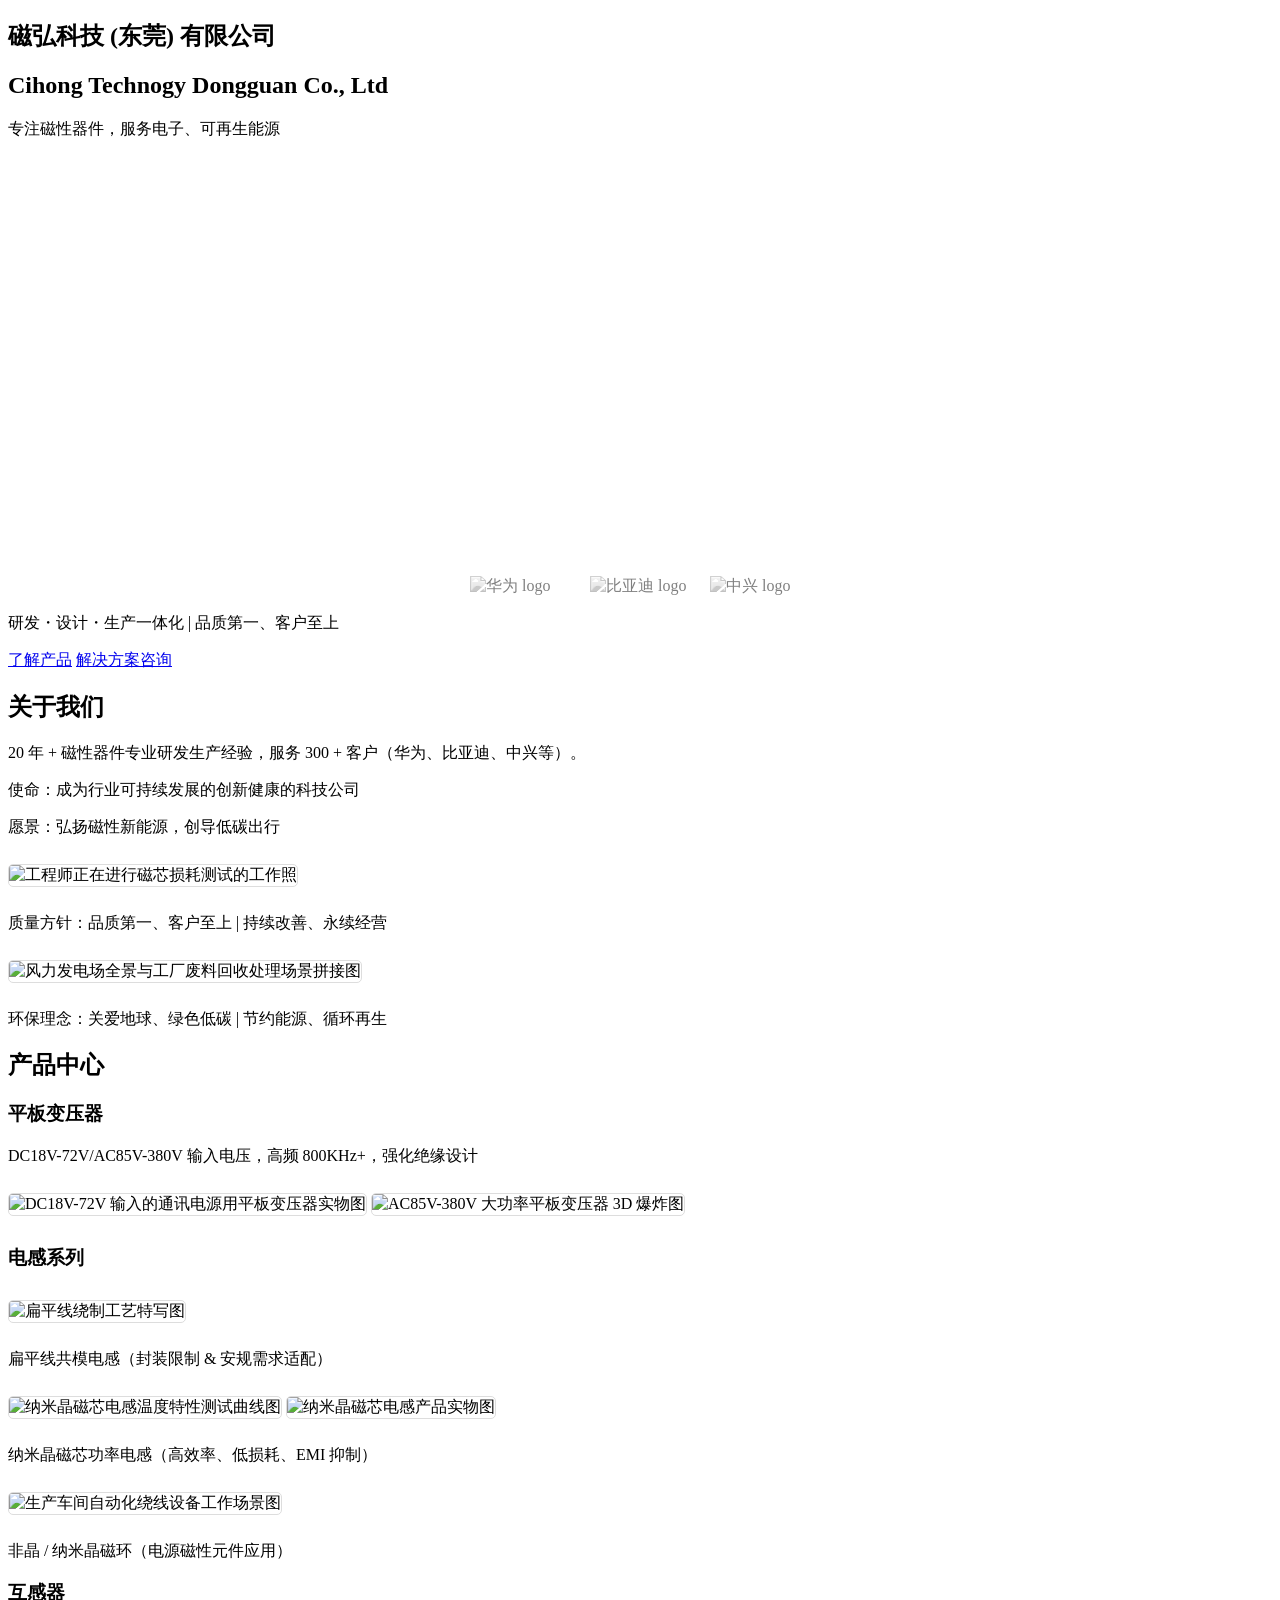
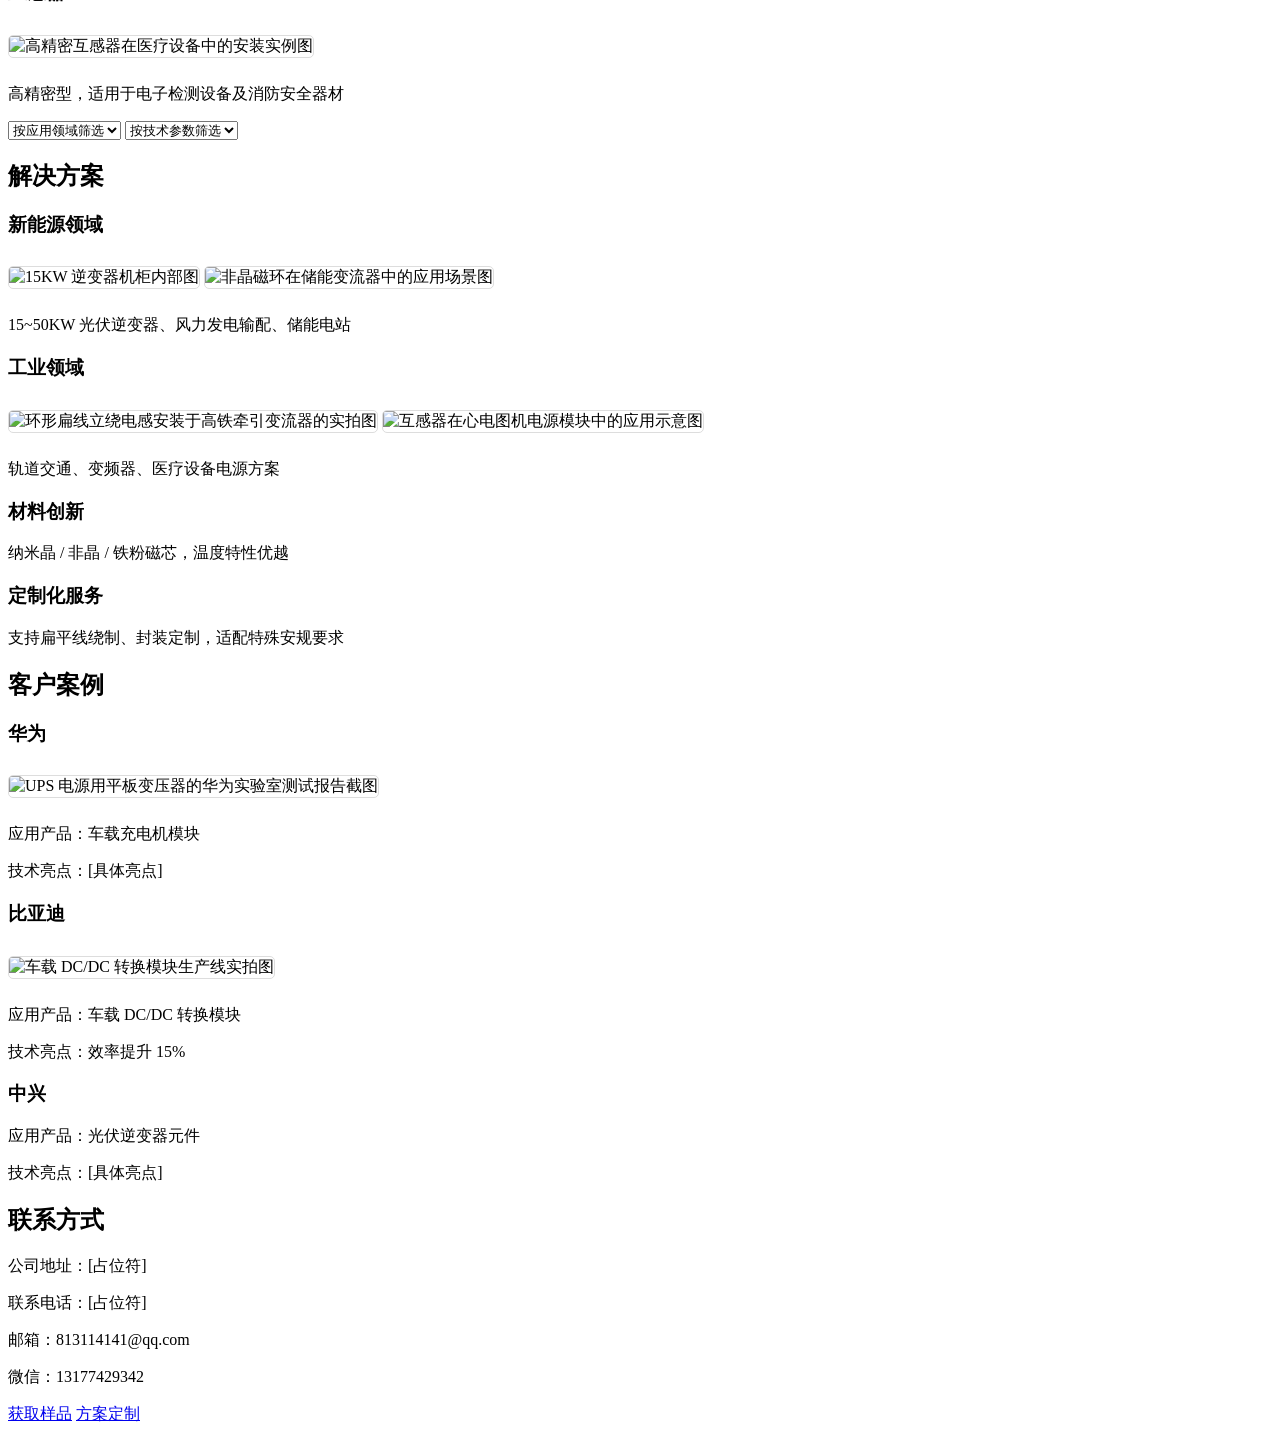
==== index.html @ da7914ed "init" ====
<!DOCTYPE html>
<html lang="zh-CN">
<head>
    <meta charset="UTF-8">
    <meta name="viewport" content="width=device-width, initial-scale=1.0">
    <title>磁弘科技 (东莞) 有限公司</title>
    <link rel="stylesheet" href="styles.css">
</head>
<body>
    <!-- 首页 -->
    <section id="home">
        <h1>磁弘科技 (东莞) 有限公司</h1>
        <h2>Cihong Technogy Dongguan Co., Ltd</h2>
        <p>专注磁性器件，服务电子、可再生能源</p>
        <div class="hero-carousel">
            <div class="carousel-item">
                <img src="images/nanocrystalline_core.jpg" alt="纳米晶磁芯特写与环形电感组装图">
                <div class="data-tag">20 + 年经验</div>
                <div class="tech-params" style="display: none;">输入电压 AC85V-380V</div>
            </div>
            <div class="carousel-item">
                <img src="images/photovoltaic_inverter.jpg" alt="15~50KW 光伏逆变器应用场景图">
                <div class="data-tag">300 + 客户</div>
                <div class="tech-params" style="display: none;">输入电压 DC18V-72V</div>
            </div>
        </div>
        <div class="brand-logos">
            <img src="images/huawei_logo.png" alt="华为 logo" class="logo">
            <img src="images/byd_logo.png" alt="比亚迪 logo" class="logo">
            <img src="images/zte_logo.png" alt="中兴 logo" class="logo">
        </div>
        <p>研发・设计・生产一体化 | 品质第一、客户至上</p>
        <a href="#products">了解产品</a>
        <a href="#solutions">解决方案咨询</a>
    </section>
    <!-- 关于我们 -->
    <section id="about">
        <h2>关于我们</h2>
        <p>20 年 + 磁性器件专业研发生产经验，服务 300 + 客户（华为、比亚迪、中兴等）。</p>
        <p>使命：成为行业可持续发展的创新健康的科技公司</p>
        <p>愿景：弘扬磁性新能源，创导低碳出行</p>
            <img src="images/research_team.jpg" alt="工程师正在进行磁芯损耗测试的工作照">
        <p>质量方针：品质第一、客户至上 | 持续改善、永续经营</p>
        <img src="images/environmental_protection.jpg" alt="风力发电场全景与工厂废料回收处理场景拼接图">
            <p>环保理念：关爱地球、绿色低碳 | 节约能源、循环再生</p>
    </section>
    <!-- 产品中心 -->
    <section id="products">
        <h2>产品中心</h2>
        <div class="product-category">
            <h3>平板变压器</h3>
            <p>DC18V-72V/AC85V-380V 输入电压，高频 800KHz+，强化绝缘设计</p>
            <img src="images/flat_transformer_dc.jpg" alt="DC18V-72V 输入的通讯电源用平板变压器实物图" data-params="800KHz 高频">
            <img src="images/flat_transformer_ac.jpg" alt="AC85V-380V 大功率平板变压器 3D 爆炸图">
        </div>
        <div class="product-category">
            <h3>电感系列</h3>
            <img src="images/common_mode_inductor.jpg" alt="扁平线绕制工艺特写图" data-text="安规认证・封装限制适配">
            <p>扁平线共模电感（封装限制 & 安规需求适配）</p>
            <img src="images/nanocrystalline_inductor_graph.jpg" alt="纳米晶磁芯电感温度特性测试曲线图">
            <img src="images/nanocrystalline_inductor.jpg" alt="纳米晶磁芯电感产品实物图">
            <p>纳米晶磁芯功率电感（高效率、低损耗、EMI 抑制）</p>
            <img src="images/amorphous_ring.jpg" alt="生产车间自动化绕线设备工作场景图" data-text="环形扁线立绕">
            <p>非晶 / 纳米晶磁环（电源磁性元件应用）</p>
        </div>
        <div class="product-category">
            <h3>互感器</h3>
            <img src="images/transformer_medical.jpg" alt="高精密互感器在医疗设备中的安装实例图" data-text="电子检测专用">
            <p>高精密型，适用于电子检测设备及消防安全器材</p>
        </div>
        <div class="product-filter">
            <select id="application">
                <option value="">按应用领域筛选</option>
                <option value="solar">光伏逆变器</option>
                <option value="ups">UPS 电源</option>
                <option value="charger">充电桩</option>
            </select>
            <select id="parameters">
                <option value="">按技术参数筛选</option>
                <option value="voltage">输入电压</option>
                <option value="material">材料类型</option>
            </select>
        </div>
    </section>
    <!-- 解决方案 -->
    <section id="solutions">
        <h2>解决方案</h2>
        <div class="industry">
            <h3>新能源领域</h3>
            <img src="images/inverter_cabinet.jpg" alt="15KW 逆变器机柜内部图" data-text="EMI 抑制效果优越">
            <img src="images/energy_storage.jpg" alt="非晶磁环在储能变流器中的应用场景图">
            <p>15~50KW 光伏逆变器、风力发电输配、储能电站</p>
        </div>
        <div class="industry">
            <h3>工业领域</h3>
            <img src="images/railway_inductor.jpg" alt="环形扁线立绕电感安装于高铁牵引变流器的实拍图" data-text="无底座灌封">
            <img src="images/medical_transformer.jpg" alt="互感器在心电图机电源模块中的应用示意图" data-text="高精密检测">
            <p>轨道交通、变频器、医疗设备电源方案</p>
        </div>
        <div class="advantage">
            <h3>材料创新</h3>
            <p>纳米晶 / 非晶 / 铁粉磁芯，温度特性优越</p>
        </div>
        <div class="advantage">
            <h3>定制化服务</h3>
            <p>支持扁平线绕制、封装定制，适配特殊安规要求</p>
        </div>
    </section>
    <!-- 客户案例 -->
    <section id="cases">
        <h2>客户案例</h2>
        <div class="case">
            <h3>华为</h3>
            <img src="images/huawei_test_report.jpg" alt="UPS 电源用平板变压器的华为实验室测试报告截图">
            <p>应用产品：车载充电机模块</p>
            <p>技术亮点：[具体亮点]</p>
        </div>
        <div class="case">
            <h3>比亚迪</h3>
            <img src="images/byd_production_line.jpg" alt="车载 DC/DC 转换模块生产线实拍图">
            <p>应用产品：车载 DC/DC 转换模块</p>
            <p>技术亮点：效率提升 15%</p>
        </div>
        <div class="case">
            <h3>中兴</h3>
            <p>应用产品：光伏逆变器元件</p>
            <p>技术亮点：[具体亮点]</p>
        </div>
    </section>
    <!-- 联系方式 -->
    <section id="contact">
        <h2>联系方式</h2>
        <p>公司地址：[占位符]</p>
        <p>联系电话：[占位符]</p>
        <p>邮箱：813114141@qq.com</p>
        <p>微信：13177429342</p>
        <div class="qq-consult">
            <!-- 嵌入 QQ 咨询窗口 -->
            <a href="http://wpa.qq.com/msgrd?v=3&uin=813114141&site=qq&menu=yes">获取样品</a>
            <a href="http://wpa.qq.com/msgrd?v=3&uin=813114141&site=qq&menu=yes">方案定制</a>
        </div>
    </section>
    <script src="script.js"></script>
</body>
</html>
---- styles.css ----
/* 首页轮播图样式 */
.hero-carousel {
    display: flex;
    justify-content: center;
    align-items: center;
    height: 400px;
    overflow: hidden;
}

.carousel-item {
    display: none;
    position: relative;
}

.carousel-item img {
    width: 100%;
    height: 100%;
    object-fit: cover;
}

.data-tag {
    position: absolute;
    top: 10px;
    left: 10px;
    background-color: rgba(0, 0, 0, 0.7);
    color: white;
    padding: 5px 10px;
    border-radius: 5px;
}

.tech-params {
    position: absolute;
    bottom: 10px;
    left: 10px;
    background-color: rgba(0, 0, 0, 0.7);
    color: white;
    padding: 5px 10px;
    border-radius: 5px;
}

/* 品牌角标区样式 */
.brand-logos {
    display: flex;
    justify-content: center;
    align-items: center;
    margin-top: 20px;
}

.brand-logos img {
    width: 100px;
    height: auto;
    margin: 0 10px;
    filter: grayscale(100%) opacity(0.5);
    transition: filter 0.3s;
}

.brand-logos img:hover {
    filter: grayscale(0%) opacity(1);
}

/* 产品图片样式 */
.product-category img {
    width: 100%;
    max-width: 1200px;
    height: auto;
    margin: 10px 0;
    border: 1px solid #ddd;
    border-radius: 5px;
}

/* 解决方案图片样式 */
.industry img {
    width: 100%;
    max-width: 1200px;
    height: auto;
    margin: 10px 0;
    border: 1px solid #ddd;
    border-radius: 5px;
}

/* 客户案例图片样式 */
.case img {
    width: 100%;
    max-width: 1200px;
    height: auto;
    margin: 10px 0;
    border: 1px solid #ddd;
    border-radius: 5px;
}

/* 关于我们图片样式 */
#about img {
    width: 100%;
    max-width: 1200px;
    height: auto;
    margin: 10px 0;
    border: 1px solid #ddd;
    border-radius: 5px;
}
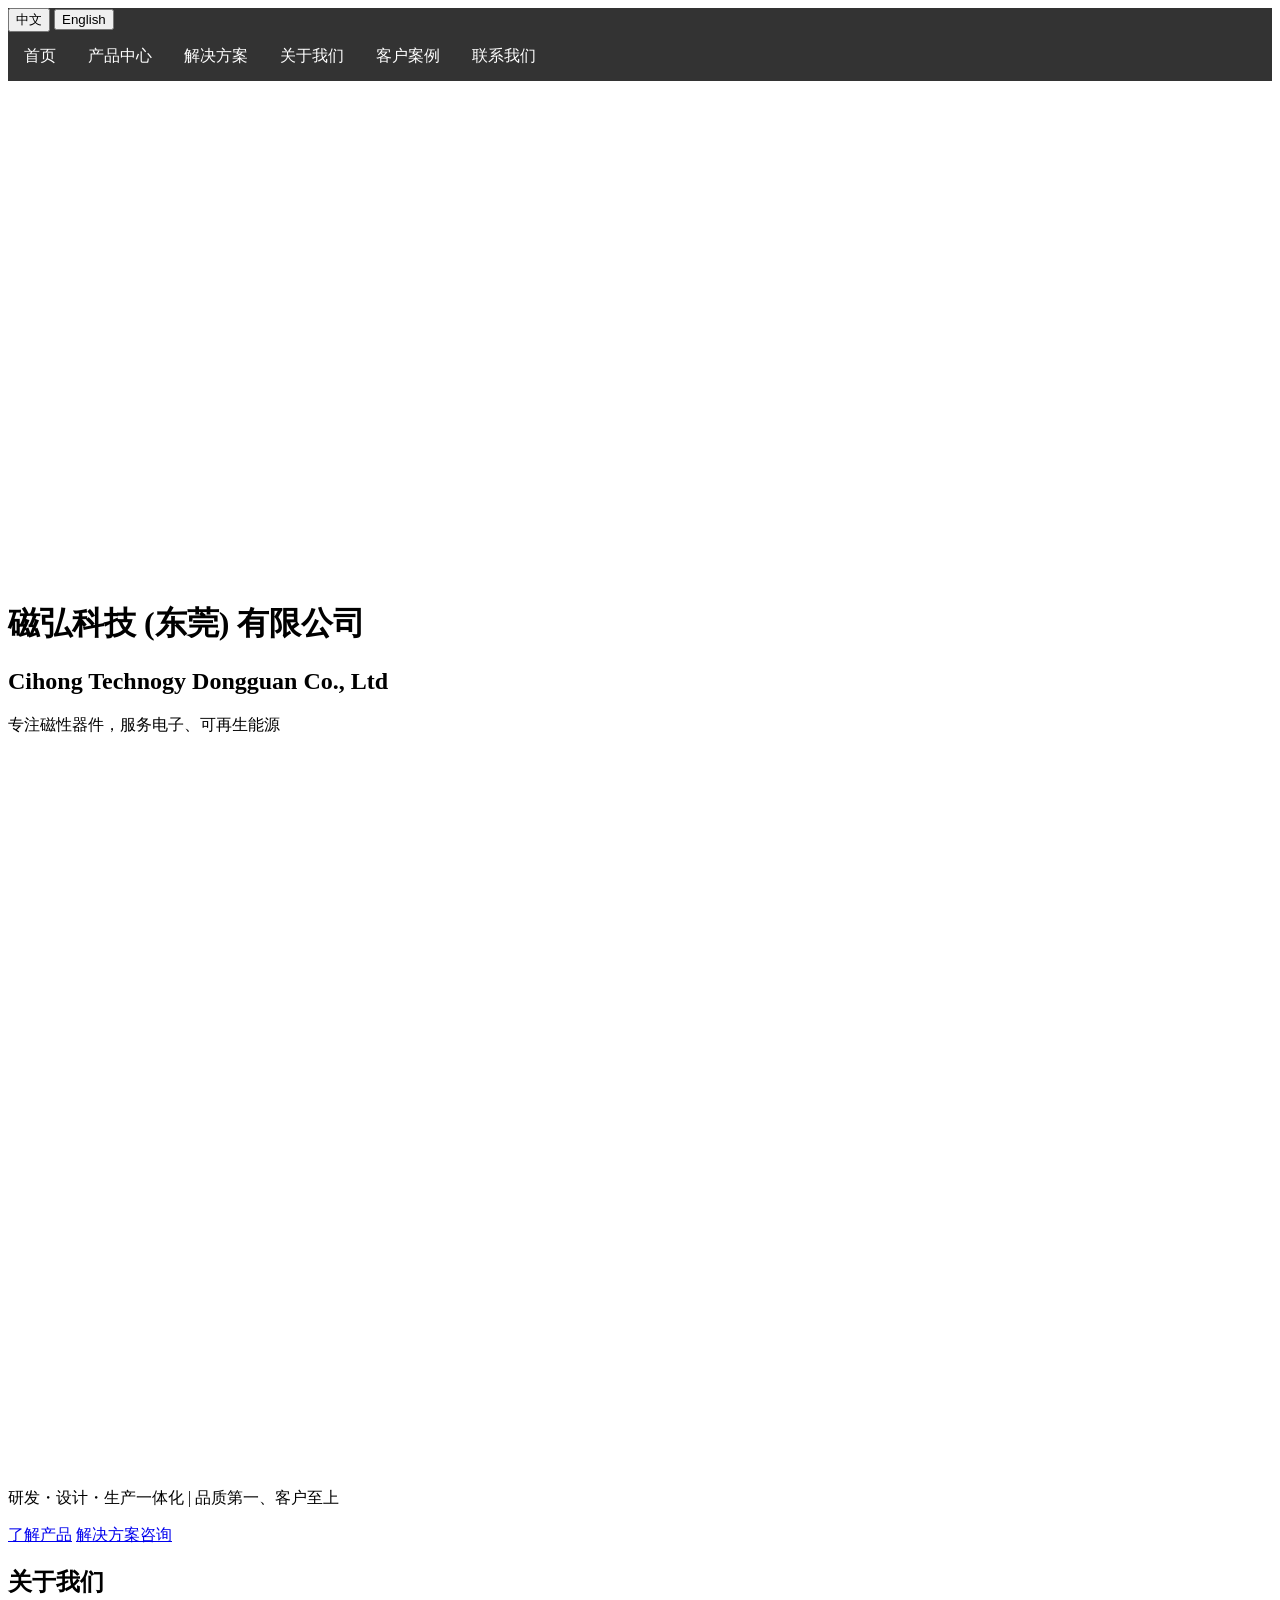
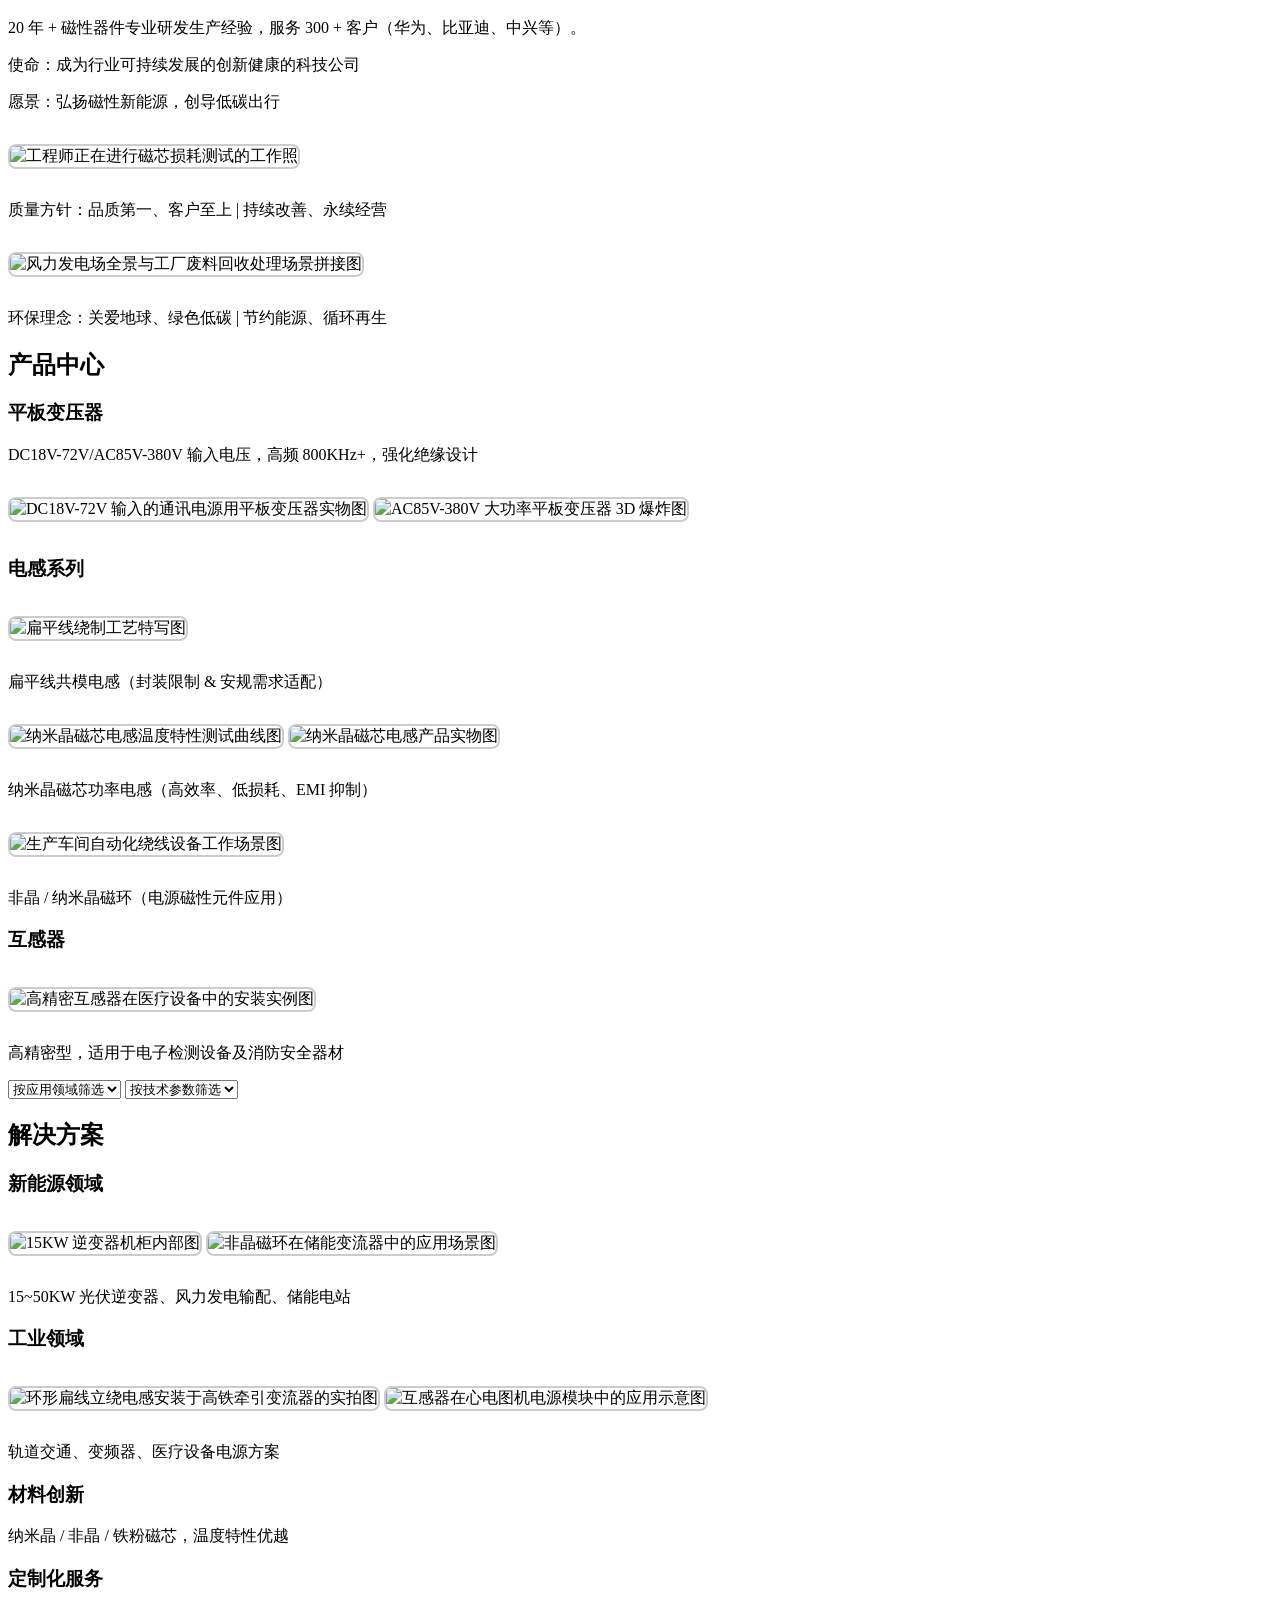
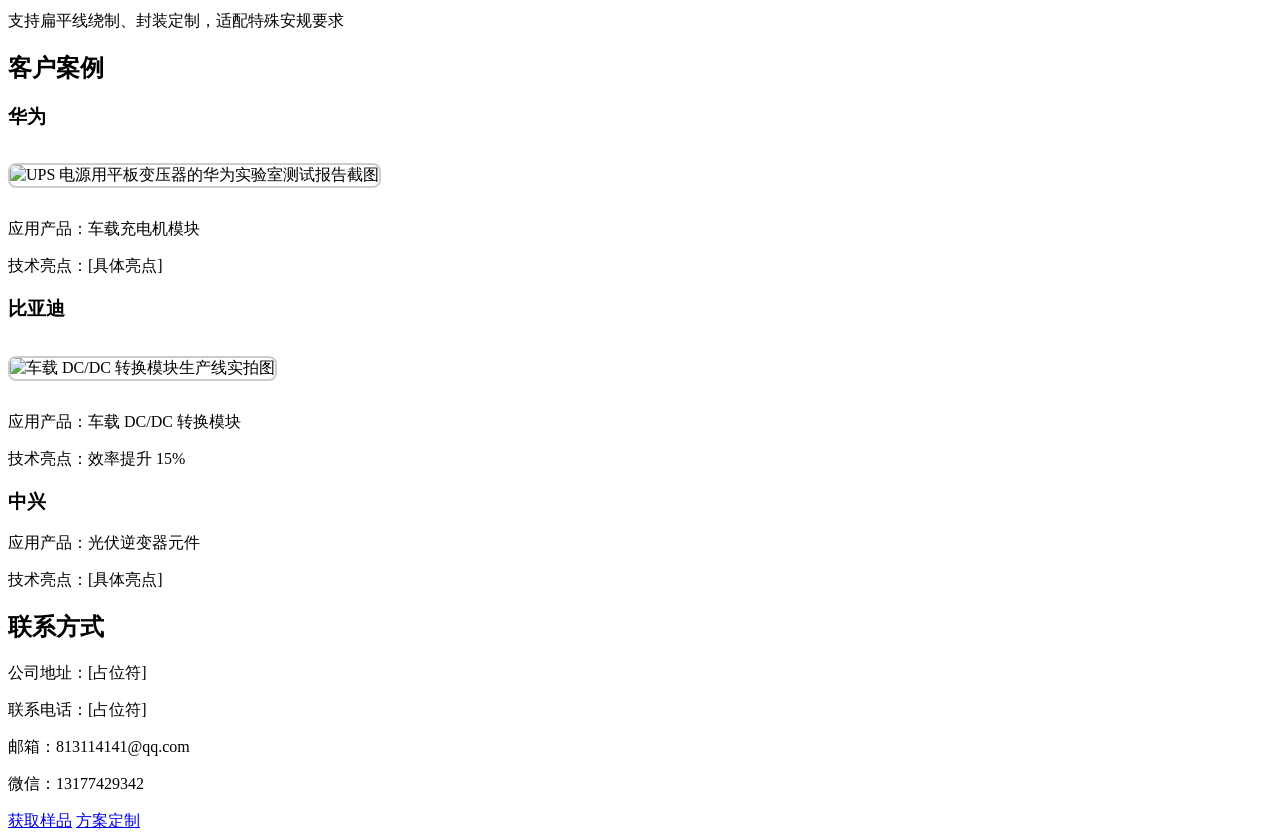
==== commit 02a37981: "Add files via upload" ====
--- a/index.html
+++ b/index.html
@@ -1,5 +1,5 @@
 <!DOCTYPE html>
-<html lang="zh-CN">
+<html lang="zh-CN" id="html-root">
 <head>
     <meta charset="UTF-8">
     <meta name="viewport" content="width=device-width, initial-scale=1.0">
@@ -7,27 +7,48 @@
     <link rel="stylesheet" href="styles.css">
 </head>
 <body>
+    <!-- 导航栏 -->
+    <nav>
+        <div class="language-switcher">
+            <button id="zh-btn">中文</button>
+            <button id="en-btn">English</button>
+        </div>
+        <ul>
+            <li><a href="#home">首页</a></li>
+            <li><a href="#products">产品中心</a></li>
+            <li><a href="#solutions">解决方案</a></li>
+            <li><a href="#about">关于我们</a></li>
+            <li><a href="#cases">客户案例</a></li>
+            <li><a href="#contact">联系我们</a></li>
+        </ul>
+    </nav>
     <!-- 首页 -->
-    <section id="home">
+      <section id="home" class="hero">
+        <div class="hero-content">
+          <h1 data-lang-key="home-title">磁弘科技 - 专业磁性元件解决方案</h1>
+          <p data-lang-key="home-p">我们提供高品质的平面变压器、电感和电流互感器等产品。</p>
+          <!-- <a href="#products" class="btn">查看产品</a> -->
+        </div>
+      </section>
         <h1>磁弘科技 (东莞) 有限公司</h1>
         <h2>Cihong Technogy Dongguan Co., Ltd</h2>
         <p>专注磁性器件，服务电子、可再生能源</p>
         <div class="hero-carousel">
             <div class="carousel-item">
-                <img src="images/nanocrystalline_core.jpg" alt="纳米晶磁芯特写与环形电感组装图">
+                <img src="images/nanocrystalline_core.png" alt="纳米晶磁芯特写与环形电感组装图">
                 <div class="data-tag">20 + 年经验</div>
                 <div class="tech-params" style="display: none;">输入电压 AC85V-380V</div>
             </div>
             <div class="carousel-item">
-                <img src="images/photovoltaic_inverter.jpg" alt="15~50KW 光伏逆变器应用场景图">
+                <img src="images/photovoltaic_inverter.png" alt="15~50KW 光伏逆变器应用场景图">
                 <div class="data-tag">300 + 客户</div>
                 <div class="tech-params" style="display: none;">输入电压 DC18V-72V</div>
             </div>
         </div>
         <div class="brand-logos">
-            <img src="images/huawei_logo.png" alt="华为 logo" class="logo">
+            <!-- <img src="images/huawei_logo.png" alt="华为 logo" class="logo">
             <img src="images/byd_logo.png" alt="比亚迪 logo" class="logo">
-            <img src="images/zte_logo.png" alt="中兴 logo" class="logo">
+            <img src="images/zte_logo.png" alt="中兴 logo" class="logo"> -->
         </div>
         <p>研发・设计・生产一体化 | 品质第一、客户至上</p>
         <a href="#products">了解产品</a>
@@ -35,109 +56,109 @@
     </section>
     <!-- 关于我们 -->
     <section id="about">
-        <h2>关于我们</h2>
-        <p>20 年 + 磁性器件专业研发生产经验，服务 300 + 客户（华为、比亚迪、中兴等）。</p>
-        <p>使命：成为行业可持续发展的创新健康的科技公司</p>
-        <p>愿景：弘扬磁性新能源，创导低碳出行</p>
-            <img src="images/research_team.jpg" alt="工程师正在进行磁芯损耗测试的工作照">
-        <p>质量方针：品质第一、客户至上 | 持续改善、永续经营</p>
-        <img src="images/environmental_protection.jpg" alt="风力发电场全景与工厂废料回收处理场景拼接图">
-            <p>环保理念：关爱地球、绿色低碳 | 节约能源、循环再生</p>
+        <h2 data-lang-key="about-h2">关于我们</h2>
+        <p data-lang-key="about-p1">20 年 + 磁性器件专业研发生产经验，服务 300 + 客户（华为、比亚迪、中兴等）。</p>
+        <p data-lang-key="about-p2">使命：成为行业可持续发展的创新健康的科技公司</p>
+        <p data-lang-key="about-p3">愿景：弘扬磁性新能源，创导低碳出行</p>
+            <img src="images/research_team.png" alt="工程师正在进行磁芯损耗测试的工作照">
+        <p data-lang-key="about-p4">质量方针：品质第一、客户至上 | 持续改善、永续经营</p>
+        <img src="images/environmental_protection.png" alt="风力发电场全景与工厂废料回收处理场景拼接图">
+            <p data-lang-key="about-p5">环保理念：关爱地球、绿色低碳 | 节约能源、循环再生</p>
     </section>
     <!-- 产品中心 -->
     <section id="products">
-        <h2>产品中心</h2>
+        <h2 data-lang-key="products-h2">产品中心</h2>
         <div class="product-category">
-            <h3>平板变压器</h3>
-            <p>DC18V-72V/AC85V-380V 输入电压，高频 800KHz+，强化绝缘设计</p>
+            <h3 data-lang-key="products-h3-1">平板变压器</h3>
+            <p data-lang-key="products-p1">DC18V-72V/AC85V-380V 输入电压，高频 800KHz+，强化绝缘设计</p>
             <img src="images/flat_transformer_dc.jpg" alt="DC18V-72V 输入的通讯电源用平板变压器实物图" data-params="800KHz 高频">
             <img src="images/flat_transformer_ac.jpg" alt="AC85V-380V 大功率平板变压器 3D 爆炸图">
         </div>
         <div class="product-category">
-            <h3>电感系列</h3>
-            <img src="images/common_mode_inductor.jpg" alt="扁平线绕制工艺特写图" data-text="安规认证・封装限制适配">
-            <p>扁平线共模电感（封装限制 & 安规需求适配）</p>
-            <img src="images/nanocrystalline_inductor_graph.jpg" alt="纳米晶磁芯电感温度特性测试曲线图">
-            <img src="images/nanocrystalline_inductor.jpg" alt="纳米晶磁芯电感产品实物图">
-            <p>纳米晶磁芯功率电感（高效率、低损耗、EMI 抑制）</p>
+            <h3 data-lang-key="products-h3-2">电感系列</h3>
+            <img src="images/common_mode_inductor.png" alt="扁平线绕制工艺特写图" data-text="安规认证・封装限制适配">
+            <p data-lang-key="products-p2">扁平线共模电感（封装限制 & 安规需求适配）</p>
+            <img src="images/nanocrystalline_inductor_graph.png" alt="纳米晶磁芯电感温度特性测试曲线图">
+            <img src="images/nanocrystalline_inductor.png" alt="纳米晶磁芯电感产品实物图">
+            <p data-lang-key="products-p3">纳米晶磁芯功率电感（高效率、低损耗、EMI 抑制）</p>
             <img src="images/amorphous_ring.jpg" alt="生产车间自动化绕线设备工作场景图" data-text="环形扁线立绕">
-            <p>非晶 / 纳米晶磁环（电源磁性元件应用）</p>
+            <p data-lang-key="products-p4">非晶 / 纳米晶磁环（电源磁性元件应用）</p>
         </div>
         <div class="product-category">
-            <h3>互感器</h3>
+            <h3 data-lang-key="products-h3-3">互感器</h3>
             <img src="images/transformer_medical.jpg" alt="高精密互感器在医疗设备中的安装实例图" data-text="电子检测专用">
-            <p>高精密型，适用于电子检测设备及消防安全器材</p>
+            <p data-lang-key="products-p5">高精密型，适用于电子检测设备及消防安全器材</p>
         </div>
         <div class="product-filter">
             <select id="application">
-                <option value="">按应用领域筛选</option>
-                <option value="solar">光伏逆变器</option>
-                <option value="ups">UPS 电源</option>
-                <option value="charger">充电桩</option>
+                <option value="" data-lang-key="products-filter-1">按应用领域筛选</option>
+                <option value="solar" data-lang-key="products-filter-3">光伏逆变器</option>
+                <option value="ups" data-lang-key="products-filter-4">UPS 电源</option>
+                <option value="charger" data-lang-key="products-filter-5">充电桩</option>
             </select>
             <select id="parameters">
-                <option value="">按技术参数筛选</option>
-                <option value="voltage">输入电压</option>
-                <option value="material">材料类型</option>
+                <option value="" data-lang-key="products-filter-2">按技术参数筛选</option>
+                <option value="voltage" data-lang-key="products-filter-6">输入电压</option>
+                <option value="material" data-lang-key="products-filter-7">材料类型</option>
             </select>
         </div>
     </section>
     <!-- 解决方案 -->
     <section id="solutions">
-        <h2>解决方案</h2>
+        <h2 data-lang-key="solutions-h2">解决方案</h2>
         <div class="industry">
-            <h3>新能源领域</h3>
+            <h3 data-lang-key="solutions-h3-1">新能源领域</h3>
             <img src="images/inverter_cabinet.jpg" alt="15KW 逆变器机柜内部图" data-text="EMI 抑制效果优越">
-            <img src="images/energy_storage.jpg" alt="非晶磁环在储能变流器中的应用场景图">
-            <p>15~50KW 光伏逆变器、风力发电输配、储能电站</p>
+            <img src="images/energy_storage.png" alt="非晶磁环在储能变流器中的应用场景图">
+            <p data-lang-key="solutions-p1">15~50KW 光伏逆变器、风力发电输配、储能电站</p>
         </div>
         <div class="industry">
-            <h3>工业领域</h3>
-            <img src="images/railway_inductor.jpg" alt="环形扁线立绕电感安装于高铁牵引变流器的实拍图" data-text="无底座灌封">
-            <img src="images/medical_transformer.jpg" alt="互感器在心电图机电源模块中的应用示意图" data-text="高精密检测">
-            <p>轨道交通、变频器、医疗设备电源方案</p>
+            <h3 data-lang-key="solutions-h3-2">工业领域</h3>
+            <img src="images/railway_inductor.png" alt="环形扁线立绕电感安装于高铁牵引变流器的实拍图" data-text="无底座灌封">
+            <img src="images/medical_transformer.png" alt="互感器在心电图机电源模块中的应用示意图" data-text="高精密检测">
+            <p data-lang-key="solutions-p2">轨道交通、变频器、医疗设备电源方案</p>
         </div>
         <div class="advantage">
-            <h3>材料创新</h3>
-            <p>纳米晶 / 非晶 / 铁粉磁芯，温度特性优越</p>
+            <h3 data-lang-key="solutions-h3-3">材料创新</h3>
+            <p data-lang-key="solutions-p3">纳米晶 / 非晶 / 铁粉磁芯，温度特性优越</p>
         </div>
         <div class="advantage">
-            <h3>定制化服务</h3>
-            <p>支持扁平线绕制、封装定制，适配特殊安规要求</p>
+            <h3 data-lang-key="solutions-h3-4">定制化服务</h3>
+            <p data-lang-key="solutions-p4">支持扁平线绕制、封装定制，适配特殊安规要求</p>
         </div>
     </section>
     <!-- 客户案例 -->
     <section id="cases">
-        <h2>客户案例</h2>
+        <h2 data-lang-key="cases-h2">客户案例</h2>
         <div class="case">
-            <h3>华为</h3>
-            <img src="images/huawei_test_report.jpg" alt="UPS 电源用平板变压器的华为实验室测试报告截图">
-            <p>应用产品：车载充电机模块</p>
-            <p>技术亮点：[具体亮点]</p>
+            <h3 data-lang-key="cases-h3-1">华为</h3>
+            <img src="images/huawei_test_report.png" alt="UPS 电源用平板变压器的华为实验室测试报告截图">
+            <p data-lang-key="cases-p1">应用产品：车载充电机模块</p>
+            <p data-lang-key="cases-p2">技术亮点：[具体亮点]</p>
         </div>
         <div class="case">
-            <h3>比亚迪</h3>
-            <img src="images/byd_production_line.jpg" alt="车载 DC/DC 转换模块生产线实拍图">
-            <p>应用产品：车载 DC/DC 转换模块</p>
-            <p>技术亮点：效率提升 15%</p>
+            <h3 data-lang-key="cases-h3-2">比亚迪</h3>
+            <img src="images/byd_production_line.png" alt="车载 DC/DC 转换模块生产线实拍图">
+            <p data-lang-key="cases-p3">应用产品：车载 DC/DC 转换模块</p>
+            <p data-lang-key="cases-p4">技术亮点：效率提升 15%</p>
         </div>
         <div class="case">
-            <h3>中兴</h3>
-            <p>应用产品：光伏逆变器元件</p>
-            <p>技术亮点：[具体亮点]</p>
+            <h3 data-lang-key="cases-h3-3">中兴</h3>
+            <p data-lang-key="cases-p5">应用产品：光伏逆变器元件</p>
+            <p data-lang-key="cases-p6">技术亮点：[具体亮点]</p>
         </div>
     </section>
     <!-- 联系方式 -->
     <section id="contact">
-        <h2>联系方式</h2>
-        <p>公司地址：[占位符]</p>
-        <p>联系电话：[占位符]</p>
-        <p>邮箱：813114141@qq.com</p>
-        <p>微信：13177429342</p>
+        <h2 data-lang-key="contact-h2">联系方式</h2>
+        <p data-lang-key="contact-p1">公司地址：[占位符]</p>
+        <p data-lang-key="contact-p2">联系电话：[占位符]</p>
+        <p data-lang-key="contact-p3">邮箱：813114141@qq.com</p>
+        <p data-lang-key="contact-p4">微信：13177429342</p>
         <div class="qq-consult">
             <!-- 嵌入 QQ 咨询窗口 -->
-            <a href="http://wpa.qq.com/msgrd?v=3&uin=813114141&site=qq&menu=yes">获取样品</a>
-            <a href="http://wpa.qq.com/msgrd?v=3&uin=813114141&site=qq&menu=yes">方案定制</a>
+            <a href="http://wpa.qq.com/msgrd?v=3&uin=813114141&site=qq&menu=yes" data-lang-key="contact-a1">获取样品</a>
+            <a href="http://wpa.qq.com/msgrd?v=3&uin=813114141&site=qq&menu=yes" data-lang-key="contact-a2">方案定制</a>
         </div>
     </section>
     <script src="script.js"></script>
--- a/styles.css
+++ b/styles.css
@@ -3,7 +3,7 @@
     display: flex;
     justify-content: center;
     align-items: center;
-    height: 400px;
+    height: 700px;
     overflow: hidden;
 }
 
@@ -15,7 +15,7 @@
 .carousel-item img {
     width: 100%;
     height: 100%;
-    object-fit: cover;
+    object-fit: contain;
 }
 
 .data-tag {
@@ -47,9 +47,9 @@
 }
 
 .brand-logos img {
-    width: 100px;
+    width: 120px;
     height: auto;
-    margin: 0 10px;
+    margin: 0 15px;
     filter: grayscale(100%) opacity(0.5);
     transition: filter 0.3s;
 }
@@ -60,40 +60,109 @@
 
 /* 产品图片样式 */
 .product-category img {
-    width: 100%;
-    max-width: 1200px;
+    width: 90%;
+    max-width: 1000px;
     height: auto;
-    margin: 10px 0;
-    border: 1px solid #ddd;
-    border-radius: 5px;
+    margin: 15px 0;
+    border: 2px solid #ccc;
+    border-radius: 8px;
 }
 
 /* 解决方案图片样式 */
 .industry img {
-    width: 100%;
-    max-width: 1200px;
+    width: 90%;
+    max-width: 1000px;
     height: auto;
-    margin: 10px 0;
-    border: 1px solid #ddd;
-    border-radius: 5px;
+    margin: 15px 0;
+    border: 2px solid #ccc;
+    border-radius: 8px;
 }
 
 /* 客户案例图片样式 */
 .case img {
-    width: 100%;
-    max-width: 1200px;
+    width: 90%;
+    max-width: 1000px;
     height: auto;
-    margin: 10px 0;
-    border: 1px solid #ddd;
-    border-radius: 5px;
+    margin: 15px 0;
+    border: 2px solid #ccc;
+    border-radius: 8px;
 }
 
 /* 关于我们图片样式 */
 #about img {
-    width: 100%;
-    max-width: 1200px;
+    width: 90%;
+    max-width: 1000px;
     height: auto;
-    margin: 10px 0;
-    border: 1px solid #ddd;
-    border-radius: 5px;
+    margin: 15px 0;
+    border: 2px solid #ccc;
+    border-radius: 8px;
+}
+
+/* 导航栏样式 */
+nav {
+  background-color: #333;
+  overflow: hidden;
+}
+
+nav ul {
+  list-style-type: none;
+  margin: 0;
+  padding: 0;
+}
+
+nav li {
+  float: left;
+}
+
+nav li a {
+  display: block;
+  color: white;
+  text-align: center;
+  padding: 14px 16px;
+  text-decoration: none;
+}
+
+nav li a:hover {
+  background-color: #111;
+}
+
+/* 首页英雄部分样式 */
+.hero {
+  background-image: url('images/home_page.png');
+  background-size: cover;
+  background-position: center;
+  height: 500px;
+  display: flex;
+  align-items: center;
+  justify-content: center;
+}
+
+.hero-content {
+  text-align: center;
+  color: white;
+}
+
+.hero-content h1 {
+  font-size: 36px;
+  margin-bottom: 15px;
+}
+
+.hero-content p {
+  font-size: 18px;
+  margin-bottom: 30px;
+}
+
+.btn {
+  background-color: #4CAF50;
+  color: white;
+  padding: 15px 32px;
+  text-align: center;
+  text-decoration: none;
+  display: inline-block;
+  font-size: 16px;
+  border-radius: 5px;
+}
+
+.btn:hover {
+  background-color: #45a049;
 }
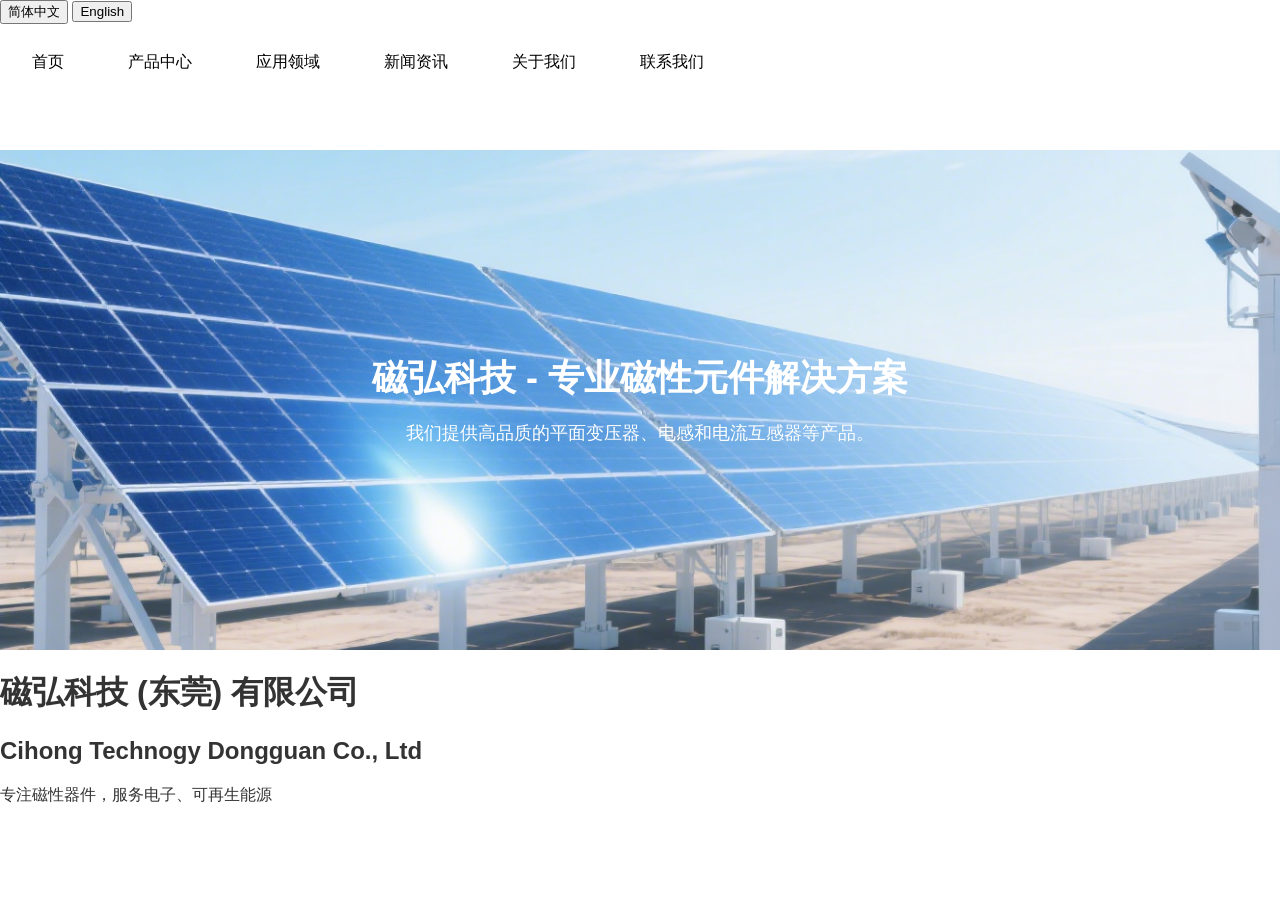
==== commit 5d55c3ef: "cihong init" ====
--- a/index.html
+++ b/index.html
@@ -1,166 +1,42 @@
-<!DOCTYPE html>
-<html lang="zh-CN" id="html-root">
-<head>
-    <meta charset="UTF-8">
-    <meta name="viewport" content="width=device-width, initial-scale=1.0">
-    <title>磁弘科技 (东莞) 有限公司</title>
-    <link rel="stylesheet" href="styles.css">
-</head>
-<body>
-    <!-- 导航栏 -->
-    <nav>
-        <div class="language-switcher">
-            <button id="zh-btn">中文</button>
-            <button id="en-btn">English</button>
-        </div>
-        <ul>
-            <li><a href="#home">首页</a></li>
-            <li><a href="#products">产品中心</a></li>
-            <li><a href="#solutions">解决方案</a></li>
-            <li><a href="#about">关于我们</a></li>
-            <li><a href="#cases">客户案例</a></li>
-            <li><a href="#contact">联系我们</a></li>
-        </ul>
-    </nav>
-    <!-- 首页 -->
-      <section id="home" class="hero">
-        <div class="hero-content">
-          <h1 data-lang-key="home-title">磁弘科技 - 专业磁性元件解决方案</h1>
-          <p data-lang-key="home-p">我们提供高品质的平面变压器、电感和电流互感器等产品。</p>
-          <!-- <a href="#products" class="btn">查看产品</a> -->
-        </div>
-      </section>
-        <h1>磁弘科技 (东莞) 有限公司</h1>
-        <h2>Cihong Technogy Dongguan Co., Ltd</h2>
-        <p>专注磁性器件，服务电子、可再生能源</p>
-        <div class="hero-carousel">
-            <div class="carousel-item">
-                <img src="images/nanocrystalline_core.png" alt="纳米晶磁芯特写与环形电感组装图">
-                <div class="data-tag">20 + 年经验</div>
-                <div class="tech-params" style="display: none;">输入电压 AC85V-380V</div>
-            </div>
-            <div class="carousel-item">
-                <img src="images/photovoltaic_inverter.png" alt="15~50KW 光伏逆变器应用场景图">
-                <div class="data-tag">300 + 客户</div>
-                <div class="tech-params" style="display: none;">输入电压 DC18V-72V</div>
-            </div>
-        </div>
-        <div class="brand-logos">
-            <!-- <img src="images/huawei_logo.png" alt="华为 logo" class="logo">
-            <img src="images/byd_logo.png" alt="比亚迪 logo" class="logo">
-            <img src="images/zte_logo.png" alt="中兴 logo" class="logo"> -->
-        </div>
-        <p>研发・设计・生产一体化 | 品质第一、客户至上</p>
-        <a href="#products">了解产品</a>
-        <a href="#solutions">解决方案咨询</a>
-    </section>
-    <!-- 关于我们 -->
-    <section id="about">
-        <h2 data-lang-key="about-h2">关于我们</h2>
-        <p data-lang-key="about-p1">20 年 + 磁性器件专业研发生产经验，服务 300 + 客户（华为、比亚迪、中兴等）。</p>
-        <p data-lang-key="about-p2">使命：成为行业可持续发展的创新健康的科技公司</p>
-        <p data-lang-key="about-p3">愿景：弘扬磁性新能源，创导低碳出行</p>
-            <img src="images/research_team.png" alt="工程师正在进行磁芯损耗测试的工作照">
-        <p data-lang-key="about-p4">质量方针：品质第一、客户至上 | 持续改善、永续经营</p>
-        <img src="images/environmental_protection.png" alt="风力发电场全景与工厂废料回收处理场景拼接图">
-            <p data-lang-key="about-p5">环保理念：关爱地球、绿色低碳 | 节约能源、循环再生</p>
-    </section>
-    <!-- 产品中心 -->
-    <section id="products">
-        <h2 data-lang-key="products-h2">产品中心</h2>
-        <div class="product-category">
-            <h3 data-lang-key="products-h3-1">平板变压器</h3>
-            <p data-lang-key="products-p1">DC18V-72V/AC85V-380V 输入电压，高频 800KHz+，强化绝缘设计</p>
-            <img src="images/flat_transformer_dc.jpg" alt="DC18V-72V 输入的通讯电源用平板变压器实物图" data-params="800KHz 高频">
-            <img src="images/flat_transformer_ac.jpg" alt="AC85V-380V 大功率平板变压器 3D 爆炸图">
-        </div>
-        <div class="product-category">
-            <h3 data-lang-key="products-h3-2">电感系列</h3>
-            <img src="images/common_mode_inductor.png" alt="扁平线绕制工艺特写图" data-text="安规认证・封装限制适配">
-            <p data-lang-key="products-p2">扁平线共模电感（封装限制 & 安规需求适配）</p>
-            <img src="images/nanocrystalline_inductor_graph.png" alt="纳米晶磁芯电感温度特性测试曲线图">
-            <img src="images/nanocrystalline_inductor.png" alt="纳米晶磁芯电感产品实物图">
-            <p data-lang-key="products-p3">纳米晶磁芯功率电感（高效率、低损耗、EMI 抑制）</p>
-            <img src="images/amorphous_ring.jpg" alt="生产车间自动化绕线设备工作场景图" data-text="环形扁线立绕">
-            <p data-lang-key="products-p4">非晶 / 纳米晶磁环（电源磁性元件应用）</p>
-        </div>
-        <div class="product-category">
-            <h3 data-lang-key="products-h3-3">互感器</h3>
-            <img src="images/transformer_medical.jpg" alt="高精密互感器在医疗设备中的安装实例图" data-text="电子检测专用">
-            <p data-lang-key="products-p5">高精密型，适用于电子检测设备及消防安全器材</p>
-        </div>
-        <div class="product-filter">
-            <select id="application">
-                <option value="" data-lang-key="products-filter-1">按应用领域筛选</option>
-                <option value="solar" data-lang-key="products-filter-3">光伏逆变器</option>
-                <option value="ups" data-lang-key="products-filter-4">UPS 电源</option>
-                <option value="charger" data-lang-key="products-filter-5">充电桩</option>
-            </select>
-            <select id="parameters">
-                <option value="" data-lang-key="products-filter-2">按技术参数筛选</option>
-                <option value="voltage" data-lang-key="products-filter-6">输入电压</option>
-                <option value="material" data-lang-key="products-filter-7">材料类型</option>
-            </select>
-        </div>
-    </section>
-    <!-- 解决方案 -->
-    <section id="solutions">
-        <h2 data-lang-key="solutions-h2">解决方案</h2>
-        <div class="industry">
-            <h3 data-lang-key="solutions-h3-1">新能源领域</h3>
-            <img src="images/inverter_cabinet.jpg" alt="15KW 逆变器机柜内部图" data-text="EMI 抑制效果优越">
-            <img src="images/energy_storage.png" alt="非晶磁环在储能变流器中的应用场景图">
-            <p data-lang-key="solutions-p1">15~50KW 光伏逆变器、风力发电输配、储能电站</p>
-        </div>
-        <div class="industry">
-            <h3 data-lang-key="solutions-h3-2">工业领域</h3>
-            <img src="images/railway_inductor.png" alt="环形扁线立绕电感安装于高铁牵引变流器的实拍图" data-text="无底座灌封">
-            <img src="images/medical_transformer.png" alt="互感器在心电图机电源模块中的应用示意图" data-text="高精密检测">
-            <p data-lang-key="solutions-p2">轨道交通、变频器、医疗设备电源方案</p>
-        </div>
-        <div class="advantage">
-            <h3 data-lang-key="solutions-h3-3">材料创新</h3>
-            <p data-lang-key="solutions-p3">纳米晶 / 非晶 / 铁粉磁芯，温度特性优越</p>
-        </div>
-        <div class="advantage">
-            <h3 data-lang-key="solutions-h3-4">定制化服务</h3>
-            <p data-lang-key="solutions-p4">支持扁平线绕制、封装定制，适配特殊安规要求</p>
-        </div>
-    </section>
-    <!-- 客户案例 -->
-    <section id="cases">
-        <h2 data-lang-key="cases-h2">客户案例</h2>
-        <div class="case">
-            <h3 data-lang-key="cases-h3-1">华为</h3>
-            <img src="images/huawei_test_report.png" alt="UPS 电源用平板变压器的华为实验室测试报告截图">
-            <p data-lang-key="cases-p1">应用产品：车载充电机模块</p>
-            <p data-lang-key="cases-p2">技术亮点：[具体亮点]</p>
-        </div>
-        <div class="case">
-            <h3 data-lang-key="cases-h3-2">比亚迪</h3>
-            <img src="images/byd_production_line.png" alt="车载 DC/DC 转换模块生产线实拍图">
-            <p data-lang-key="cases-p3">应用产品：车载 DC/DC 转换模块</p>
-            <p data-lang-key="cases-p4">技术亮点：效率提升 15%</p>
-        </div>
-        <div class="case">
-            <h3 data-lang-key="cases-h3-3">中兴</h3>
-            <p data-lang-key="cases-p5">应用产品：光伏逆变器元件</p>
-            <p data-lang-key="cases-p6">技术亮点：[具体亮点]</p>
-        </div>
-    </section>
-    <!-- 联系方式 -->
-    <section id="contact">
-        <h2 data-lang-key="contact-h2">联系方式</h2>
-        <p data-lang-key="contact-p1">公司地址：[占位符]</p>
-        <p data-lang-key="contact-p2">联系电话：[占位符]</p>
-        <p data-lang-key="contact-p3">邮箱：813114141@qq.com</p>
-        <p data-lang-key="contact-p4">微信：13177429342</p>
-        <div class="qq-consult">
-            <!-- 嵌入 QQ 咨询窗口 -->
-            <a href="http://wpa.qq.com/msgrd?v=3&uin=813114141&site=qq&menu=yes" data-lang-key="contact-a1">获取样品</a>
-            <a href="http://wpa.qq.com/msgrd?v=3&uin=813114141&site=qq&menu=yes" data-lang-key="contact-a2">方案定制</a>
-        </div>
-    </section>
-    <script src="script.js"></script>
-</body>
+<!DOCTYPE html>
+<meta name="description" content="磁弘科技 (东莞) 有限公司，专注磁性器件，提供高品质平面变压器、电感和电流互感器等产品，服务电子、可再生能源领域。" />
+<meta name="keywords" content="磁弘科技, 磁性元件, 平面变压器, 电感, 电流互感器" />
+<html lang="zh-CN" id="html-root">
+<head>
+    <meta charset="UTF-8">
+    <meta name="viewport" content="width=device-width, initial-scale=1.0">
+    <title>磁弘科技 (东莞) 有限公司</title>
+    <link rel="stylesheet" href="css/styles.css">
+</head>
+<body>
+    <!-- 导航栏 -->
+    <nav>
+        <div class="language-switcher">
+            <button id="zh-btn" onclick="window.location.href='index.html'">简体中文</button>
+            <button id="en-btn" onclick="window.location.href='en/index.html'">English</button>
+        </div>
+        <ul>
+            <li><a href="index.html" class="active">首页</a></li>
+            <li><a href="products.html">产品中心</a></li>
+            <li><a href="application.html">应用领域</a></li>
+            <li><a href="news.html">新闻资讯</a></li>
+            <li><a href="about.html">关于我们</a></li>
+            <li><a href="contact.html">联系我们</a></li>
+        </ul>
+    </nav>
+
+    <!-- 首页 -->
+    <section id="home" class="hero">
+        <div class="hero-content">
+          <h1 data-lang-key="home-title">磁弘科技 - 专业磁性元件解决方案</h1>
+          <p data-lang-key="home-p">我们提供高品质的平面变压器、电感和电流互感器等产品。</p>
+          <!-- <a href="#products" class="btn">查看产品</a> -->
+        </div>
+      </section>
+        <h1>磁弘科技 (东莞) 有限公司</h1>
+        <h2>Cihong Technogy Dongguan Co., Ltd</h2>
+        <p>专注磁性器件，服务电子、可再生能源</p>
+      </section>
+    <script src="js/script.js"></script>
+</body>
 </html>
--- a/css/styles.css
+++ b/css/styles.css
@@ -0,0 +1,227 @@
+/* 全局样式 */
+html {
+  font-size: 1rem;
+}
+
+body {
+  margin: 0;
+  padding-top: 150px; /* 根据导航栏高度调整 */
+  font-family: Arial, sans-serif;
+  color: #333;
+}
+
+/* 天蓝色主色调 */
+:root {
+  --primary-color: #87CEEB;
+}
+
+/* 导航栏样式 */
+nav {
+  background-color: white;
+  overflow: hidden;
+  position: fixed;
+  top: 0;
+  width: 100%;
+  z-index: 1000;
+
+
+nav ul {
+  list-style-type: none;
+  margin: 0;
+  padding: 0;
+  display: flex;
+  justify-content: center;
+}
+
+nav li {
+  float: left;
+}
+
+nav li a {
+  display: block;
+  color: black;
+  text-align: center;
+  padding: 1.75rem 2rem;
+  font-size: 4.5rem;
+  text-decoration: none;
+}
+
+nav li a.active, nav li a:hover {
+  background-color: #87CEEB;
+  /* 保持选中状态的颜色 */
+}
+
+nav li a:active {
+  background-color: #87CEEB;
+  /* 点击时也保持颜色 */
+
+}}
+
+/* 首页轮播图样式 */
+.hero-carousel {
+    display: flex;
+    justify-content: center;
+    align-items: center;
+    height: 43.75rem;
+    overflow: hidden;
+}
+
+.carousel-item {
+    display: none;
+    position: relative;
+}
+
+.carousel-item img {
+    width: 100%;
+    height: 100%;
+    object-fit: contain;
+}
+
+.data-tag {
+    position: absolute;
+    top: 10px;
+    left: 10px;
+    background-color: rgba(0, 0, 0, 0.7);
+    color: white;
+    padding: 5px 10px;
+    border-radius: 5px;
+}
+
+.tech-params {
+    position: absolute;
+    bottom: 10px;
+    left: 10px;
+    background-color: rgba(0, 0, 0, 0.7);
+    color: white;
+    padding: 5px 10px;
+    border-radius: 5px;
+}
+
+/* 品牌角标区样式 */
+.brand-logos {
+    display: flex;
+    justify-content: center;
+    align-items: center;
+    margin-top: 20px;
+}
+
+.brand-logos img {
+    width: 120px;
+    height: auto;
+    margin: 0 15px;
+    filter: grayscale(100%) opacity(0.5);
+    transition: filter 0.3s;
+}
+
+.brand-logos img:hover {
+    filter: grayscale(0%) opacity(1);
+}
+
+/* 产品图片样式 */
+.product-category img {
+    width: 90%;
+    max-width: 1000px;
+    height: auto;
+    margin: 15px 0;
+    border: 2px solid #ccc;
+    border-radius: 8px;
+}
+
+/* 解决方案图片样式 */
+.industry img {
+    width: 90%;
+    max-width: 1000px;
+    height: auto;
+    margin: 15px 0;
+    border: 2px solid #ccc;
+    border-radius: 8px;
+}
+
+/* 客户案例图片样式 */
+.case img {
+    width: 90%;
+    max-width: 1000px;
+    height: auto;
+    margin: 15px 0;
+    border: 2px solid #ccc;
+    border-radius: 8px;
+}
+
+/* 关于我们图片样式 */
+#about img {
+    width: 90%;
+    max-width: 1000px;
+    height: auto;
+    margin: 15px 0;
+    border: 2px solid #ccc;
+    border-radius: 8px;
+}
+
+/* 导航栏样式 */
+nav {
+  background-color: white;
+  overflow: hidden;
+}
+
+nav ul {
+  list-style-type: none;
+  margin: 0;
+  padding: 0;
+}
+
+nav li {
+  float: left;
+}
+
+nav li a {
+  display: block;
+  color: black;
+  text-align: center;
+  padding: 28px 32px;
+  text-decoration: none;
+}
+
+nav li a:hover {
+  background-color: #87CEEB;
+}
+
+/* 首页英雄部分样式 */
+.hero {
+  background-image: url('../images/home_page.png');
+  background-size: cover;
+  background-position: center;
+  height: 500px;
+  display: flex;
+  align-items: center;
+  justify-content: center;
+}
+
+.hero-content {
+  text-align: center;
+  color: white;
+}
+
+.hero-content h1 {
+  font-size: 2.25rem;
+  margin-bottom: 15px;
+}
+
+.hero-content p {
+  font-size: 1.125rem;
+  margin-bottom: 30px;
+}
+
+.btn {
+  background-color: #4CAF50;
+  color: white;
+  padding: 0.9375rem 2rem;
+  text-align: center;
+  text-decoration: none;
+  display: inline-block;
+  font-size: 16px;
+  border-radius: 5px;
+}
+
+.btn:hover {
+  background-color: #45a049;
+}
